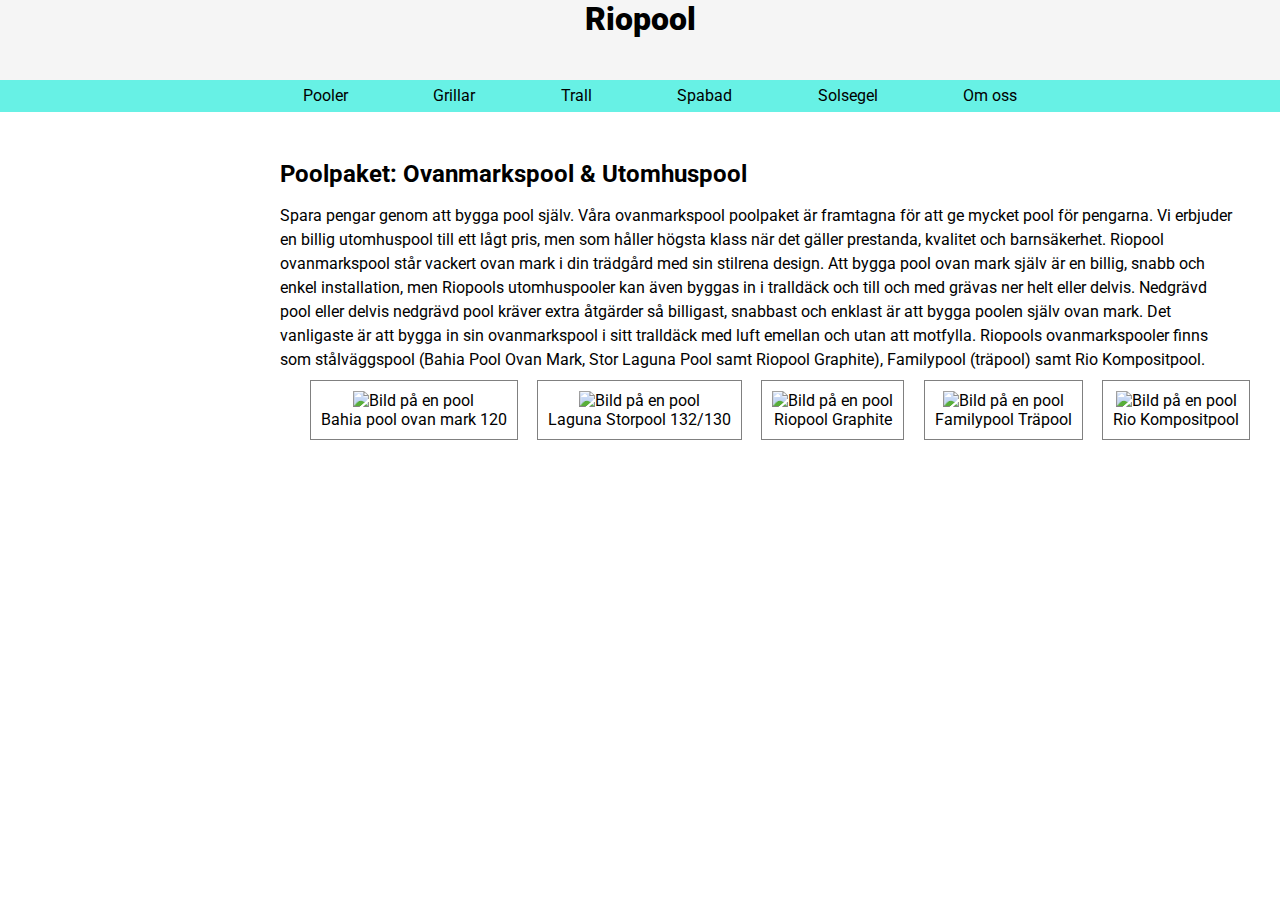
==== pooler.html @ f3896379 "La till en delsida" ====
<!DOCTYPE html>
<html lang="en">
  <head>
    <meta charset="UTF-8" />
    <meta http-equiv="X-UA-Compatible" content="IE=edge" />
    <meta name="viewport" content="width=device-width, initial-scale=1.0" />
    <link rel="stylesheet" href="style.css" />
    <link rel="preconnect" href="https://fonts.gstatic.com" />
    <link
      href="https://fonts.googleapis.com/css2?family=Roboto&display=swap"
      rel="stylesheet"
    />
    <script defer src="code.js"></script>
    <title>Riopool</title>
  </head>
  <body>
    <header>
      <h1>
        <a href="index.html"><strong>Riopool</strong></a>
      </h1>
    </header>
    <div class="Navbar">
      <nav>
        <ul>
          <li><a href="pooler.html">Pooler</a></li>
          <li><a href="grill.html">Grillar</a></li>
          <li><a href="">Trall</a></li>
          <li><a href="">Spabad</a></li>
          <li><a href="">Solsegel </a></li>
          <li><a href="om_oss.html">Om oss</a></li>
        </ul>
      </nav>
    </div>
    <div class="Pooler-Text">
      <h2>Poolpaket: Ovanmarkspool & Utomhuspool</h2>
      <p>
        Spara pengar genom att bygga pool själv. Våra ovanmarkspool poolpaket är
        framtagna för att ge mycket pool för pengarna. Vi erbjuder en billig
        utomhuspool till ett lågt pris, men som håller högsta klass när det
        gäller prestanda, kvalitet och barnsäkerhet. Riopool ovanmarkspool står
        vackert ovan mark i din trädgård med sin stilrena design. Att bygga pool
        ovan mark själv är en billig, snabb och enkel installation, men Riopools
        utomhuspooler kan även byggas in i tralldäck och till och med grävas ner
        helt eller delvis. Nedgrävd pool eller delvis nedgrävd pool kräver extra
        åtgärder så billigast, snabbast och enklast är att bygga poolen själv
        ovan mark. Det vanligaste är att bygga in sin ovanmarkspool i sitt
        tralldäck med luft emellan och utan att motfylla. Riopools
        ovanmarkspooler finns som stålväggspool (Bahia Pool Ovan Mark, Stor
        Laguna Pool samt Riopool Graphite), Familypool (träpool) samt Rio
        Kompositpool.
      </p>
    </div>
    <div class="Pooler-Bilder">
      <ul>
        <li>
          <img src="bilder/Bahia2.jpg" alt="Bild på en pool" />
          <p>Bahia pool ovan mark 120</p>
        </li>
        <li>
          <img src="bilder/laguna.jpg" alt="Bild på en pool" />
          <p>Laguna Storpool 132/130</p>
        </li>
        <li>
          <img src="bilder/Graphite.jpg" alt="Bild på en pool" />
          <p>Riopool Graphite</p>
        </li>
        <li>
          <img src="bilder/familypool.jpg" alt="Bild på en pool" />
          <p>Familypool Träpool</p>
        </li>
        <li>
          <img src="bilder/Kompositpool2.jpg" alt="Bild på en pool" />
          <p>Rio Kompositpool</p>
        </li>
      </ul>
    </div>
  </body>
</html>
---- style.css ----
* {
  margin: 0;
  font-family: "Roboto", sans-serif;
}
a {
  text-decoration: none;
  color: black;
}
header {
  display: flex;
  width: 100%;
  height: 5rem;
  justify-content: space-evenly;
  position: fixed;
  top: 0;
  font-family: "Roboto", sans-serif;
  background-color: whitesmoke;
}
.Navbar {
  top: 5rem;
  position: fixed;
  width: 100%;
}
nav {
  margin-top: 0;
  padding: auto;
  width: 100%;
  background-color: rgb(103, 241, 229);
}
nav ul {
  width: 50rem;
  margin: auto;
  height: 2rem;
  list-style: none;
  display: flex;
  justify-content: space-between;
}
nav li {
  margin: auto;
  color: blue;
  padding: auto;
  line-height: 2rem;
  padding-left: 2rem;
  padding-right: 2rem;
  font-family: "Roboto", sans-serif;
}
nav li:hover {
  background-color: rgba(93, 162, 194, 0.342);
}
.Main-area {
  margin-top: 7rem;
  width: 100%;
  font-family: "Roboto", sans-serif;
}
.Kampanj {
  width: 100%;
  position: relative;
  margin: 0%;
}
.Kampanj img {
  width: 100%;
}
.Kampanj h2 {
  color: white;
  position: absolute;
  font-size: 3rem;
  width: 15ch;
  top: calc(50% - 12rem);
}
.Kampanj-text {
  color: whitesmoke;
  position: absolute;
  font-size: larger;
  top: 50%;
  left: 15%;
  width: 35ch;
}
.Kampanj-text p {
  margin-top: 5%;
  border-radius: 25px;
  background-color: rgb(12, 171, 219);
  padding: 10px;
}
.Kampanj2 {
  background: #ffad33;
  margin: 0px;
  padding: 2%;
  text-align: center;
}
.Kampanj2 a {
  color: whitesmoke;
}
.arrow {
  border: solid black;
  border-width: 0 3px 3px 0;
  display: inline-block;
  padding: 6px;
}

.right {
  transform: rotate(-45deg);
  -webkit-transform: rotate(-45deg);
  border-color: whitesmoke;
}
.Main-text {
  display: flex;
  justify-content: center;
  flex-direction: column;
  margin-top: 7rem;
  width: 100%;
  text-align: center;
}
.Main-text p {
  margin: auto;
  width: 50rem;
}
.Pooler-Text {
  margin-left: 15rem;
  margin-top: 10rem;
  width: auto;
  text-align: left;
}
.Pooler-Text h2 {
  width: 60rem;
  margin: auto;
  padding-bottom: 1rem;
}
.Pooler-Text p {
  margin: auto;
  width: 60rem;
  line-height: 1.5rem;
}
.Pooler-Bilder {
  margin-left: 15rem;
  width: auto;
}
.Pooler-Bilder ul {
  margin-left: 15rem;
  margin: auto;
  width: 60rem;
  display: flex;
  justify-content: space-around;
  flex-wrap: wrap;
}
.Pooler-Bilder img {
  width: 10rem;
}
.Pooler-Bilder li {
  list-style: none;
  margin: 0.5rem;
  width: auto;
  border-style: solid;
  border-width: 1px;
  border-color: grey;
  padding: 10px;
  text-align: center;
}
footer {
  width: 100%;
  margin: 0px;
}

footer ul {
  display: flex;
  justify-content: space-evenly;
  flex-direction: row;
  list-style: none;
}
.footer_list {
  height: 100%;
  padding: 1px;
  display: flex;
  justify-content: space-between;
  flex-direction: column;
}
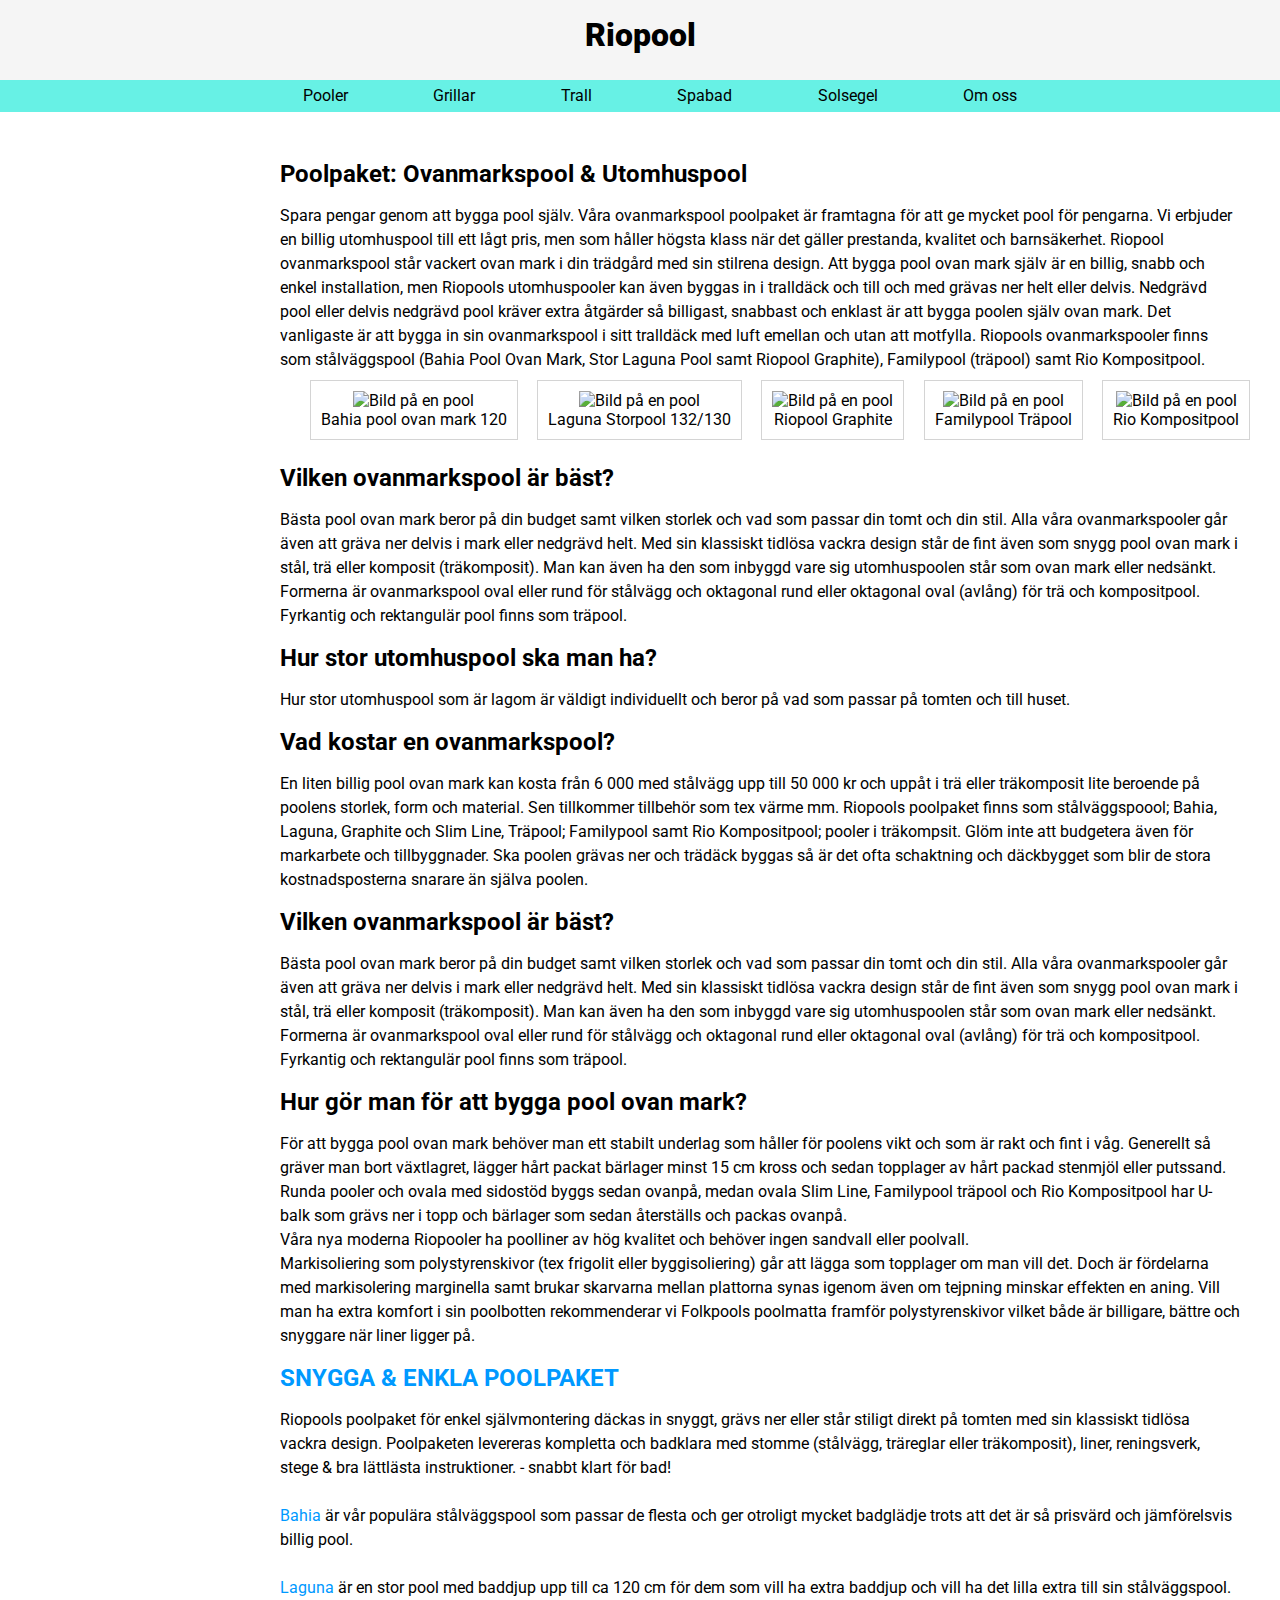
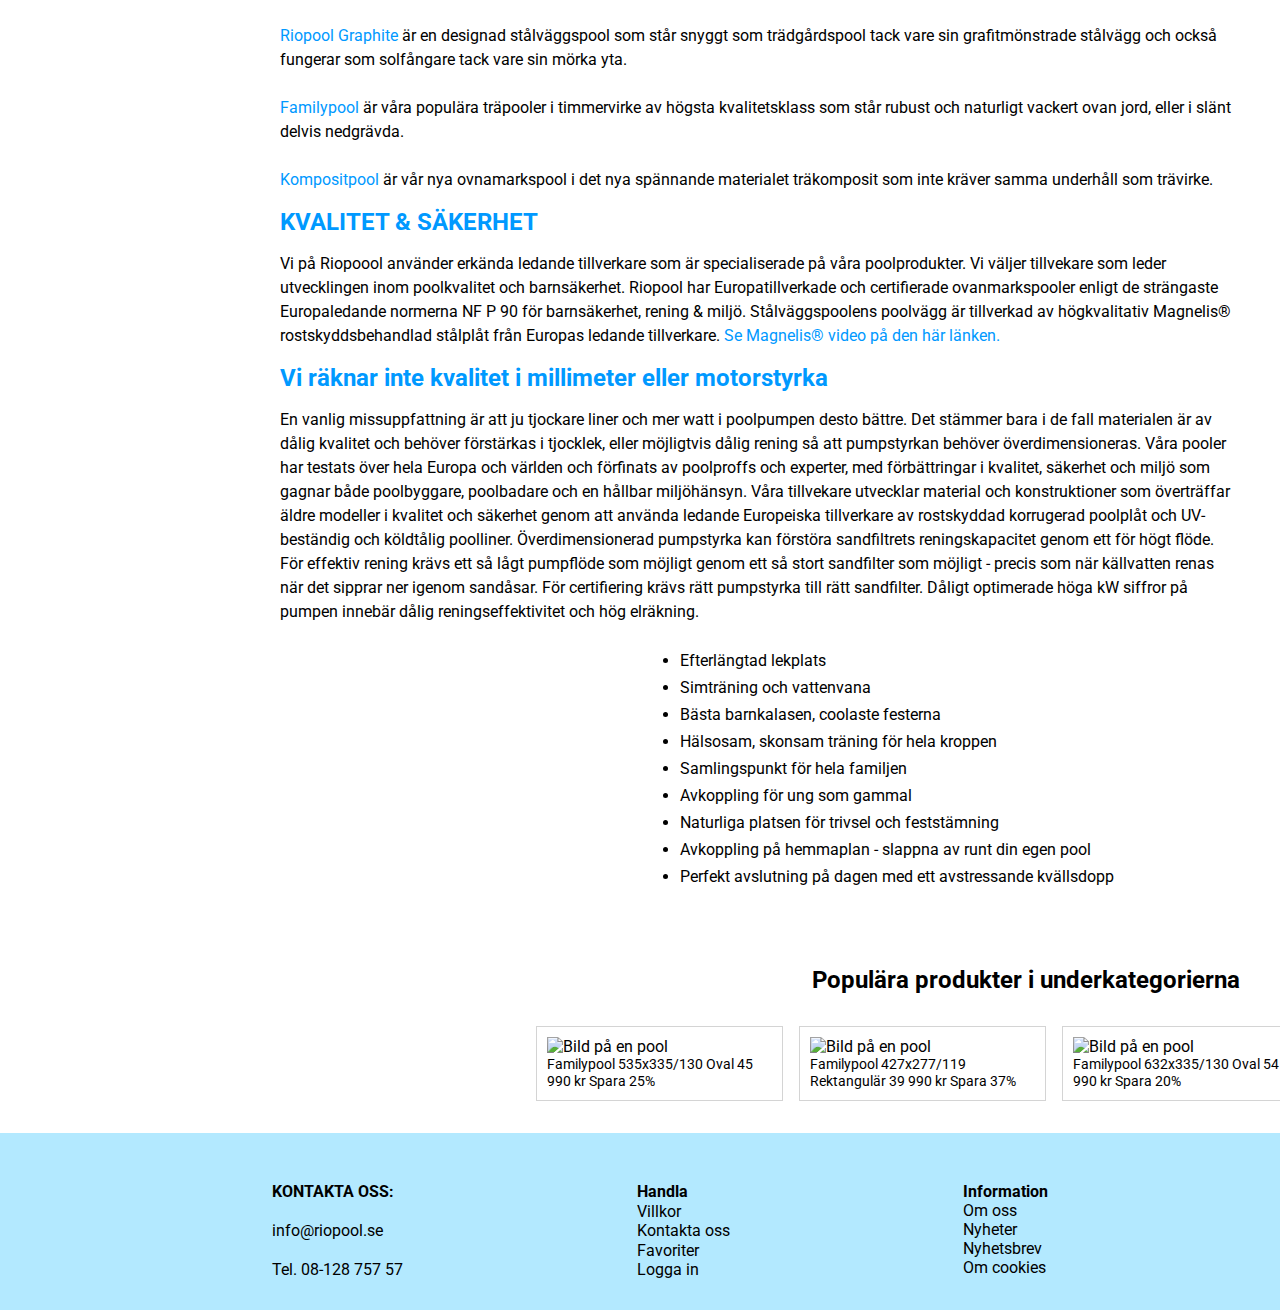
==== commit 98d056f5: "pooler.html klar" ====
--- a/pooler.html
+++ b/pooler.html
@@ -31,7 +31,7 @@
         </ul>
       </nav>
     </div>
-    <div class="Pooler-Text">
+    <div class="Pooler-Text Margin">
       <h2>Poolpaket: Ovanmarkspool & Utomhuspool</h2>
       <p>
         Spara pengar genom att bygga pool själv. Våra ovanmarkspool poolpaket är
@@ -53,26 +53,253 @@
     <div class="Pooler-Bilder">
       <ul>
         <li>
-          <img src="bilder/Bahia2.jpg" alt="Bild på en pool" />
-          <p>Bahia pool ovan mark 120</p>
-        </li>
-        <li>
-          <img src="bilder/laguna.jpg" alt="Bild på en pool" />
-          <p>Laguna Storpool 132/130</p>
-        </li>
-        <li>
-          <img src="bilder/Graphite.jpg" alt="Bild på en pool" />
-          <p>Riopool Graphite</p>
-        </li>
-        <li>
-          <img src="bilder/familypool.jpg" alt="Bild på en pool" />
-          <p>Familypool Träpool</p>
-        </li>
-        <li>
-          <img src="bilder/Kompositpool2.jpg" alt="Bild på en pool" />
-          <p>Rio Kompositpool</p>
+          <a href="pooler.html"
+            ><img src="bilder/Bahia2.jpg" alt="Bild på en pool" />
+            <p>Bahia pool ovan mark 120</p></a
+          >
+        </li>
+        <li>
+          <a href="pooler.html"
+            ><img src="bilder/laguna.jpg" alt="Bild på en pool" />
+            <p>Laguna Storpool 132/130</p></a
+          >
+        </li>
+        <li>
+          <a href="pooler.html">
+            <img src="bilder/Graphite.jpg" alt="Bild på en pool" />
+            <p>Riopool Graphite</p></a
+          >
+        </li>
+        <li>
+          <a href="pooler.html"
+            ><img src="bilder/familypool.jpg" alt="Bild på en pool" />
+            <p>Familypool Träpool</p></a
+          >
+        </li>
+        <li>
+          <a href="pooler.html"
+            ><img src="bilder/Kompositpool2.jpg" alt="Bild på en pool" />
+            <p>Rio Kompositpool</p></a
+          >
         </li>
       </ul>
     </div>
+    <div class="Pooler-Text">
+      <h2>Vilken ovanmarkspool är bäst?</h2>
+      <p>
+        Bästa pool ovan mark beror på din budget samt vilken storlek och vad som
+        passar din tomt och din stil. Alla våra ovanmarkspooler går även att
+        gräva ner delvis i mark eller nedgrävd helt. Med sin klassiskt tidlösa
+        vackra design står de fint även som snygg pool ovan mark i stål, trä
+        eller komposit (träkomposit). Man kan även ha den som inbyggd vare sig
+        utomhuspoolen står som ovan mark eller nedsänkt. Formerna är
+        ovanmarkspool oval eller rund för stålvägg och oktagonal rund eller
+        oktagonal oval (avlång) för trä och kompositpool. Fyrkantig och
+        rektangulär pool finns som träpool.
+      </p>
+    </div>
+    <div class="Pooler-Text">
+      <h2>Hur stor utomhuspool ska man ha?</h2>
+      <p>
+        Hur stor utomhuspool som är lagom är väldigt individuellt och beror på
+        vad som passar på tomten och till huset.
+      </p>
+    </div>
+    <div class="Pooler-Text">
+      <h2>Vad kostar en ovanmarkspool?</h2>
+      <p>
+        En liten billig pool ovan mark kan kosta från 6 000 med stålvägg upp
+        till 50 000 kr och uppåt i trä eller träkomposit lite beroende på
+        poolens storlek, form och material. Sen tillkommer tillbehör som tex
+        värme mm. Riopools poolpaket finns som stålväggspoool; Bahia, Laguna,
+        Graphite och Slim Line, Träpool; Familypool samt Rio Kompositpool;
+        pooler i träkompsit. Glöm inte att budgetera även för markarbete och
+        tillbyggnader. Ska poolen grävas ner och trädäck byggas så är det ofta
+        schaktning och däckbygget som blir de stora kostnadsposterna snarare än
+        själva poolen.
+      </p>
+    </div>
+    <div class="Pooler-Text">
+      <h2>Vilken ovanmarkspool är bäst?</h2>
+      <p>
+        Bästa pool ovan mark beror på din budget samt vilken storlek och vad som
+        passar din tomt och din stil. Alla våra ovanmarkspooler går även att
+        gräva ner delvis i mark eller nedgrävd helt. Med sin klassiskt tidlösa
+        vackra design står de fint även som snygg pool ovan mark i stål, trä
+        eller komposit (träkomposit). Man kan även ha den som inbyggd vare sig
+        utomhuspoolen står som ovan mark eller nedsänkt. Formerna är
+        ovanmarkspool oval eller rund för stålvägg och oktagonal rund eller
+        oktagonal oval (avlång) för trä och kompositpool. Fyrkantig och
+        rektangulär pool finns som träpool.
+      </p>
+    </div>
+    <div class="Pooler-Text">
+      <h2>Hur gör man för att bygga pool ovan mark?</h2>
+      <p>
+        För att bygga pool ovan mark behöver man ett stabilt underlag som håller
+        för poolens vikt och som är rakt och fint i våg. Generellt så gräver man
+        bort växtlagret, lägger hårt packat bärlager minst 15 cm kross och sedan
+        topplager av hårt packad stenmjöl eller putssand. Runda pooler och ovala
+        med sidostöd byggs sedan ovanpå, medan ovala Slim Line, Familypool
+        träpool och Rio Kompositpool har U-balk som grävs ner i topp och
+        bärlager som sedan återställs och packas ovanpå.
+      </p>
+      <p>
+        Våra nya moderna Riopooler ha poolliner av hög kvalitet och behöver
+        ingen sandvall eller poolvall.
+      </p>
+      <p>
+        Markisoliering som polystyrenskivor (tex frigolit eller byggisoliering)
+        går att lägga som topplager om man vill det. Doch är fördelarna med
+        markisolering marginella samt brukar skarvarna mellan plattorna synas
+        igenom även om tejpning minskar effekten en aning. Vill man ha extra
+        komfort i sin poolbotten rekommenderar vi Folkpools poolmatta framför
+        polystyrenskivor vilket både är billigare, bättre och snyggare när liner
+        ligger på.
+      </p>
+    </div>
+    <div class="Pooler-Text Blue">
+      <h2>SNYGGA & ENKLA POOLPAKET</h2>
+      <p>
+        Riopools poolpaket för enkel självmontering däckas in snyggt, grävs ner
+        eller står stiligt direkt på tomten med sin klassiskt tidlösa vackra
+        design. Poolpaketen levereras kompletta och badklara med stomme
+        (stålvägg, träreglar eller träkomposit), liner, reningsverk, stege & bra
+        lättlästa instruktioner. - snabbt klart för bad!
+      </p>
+      <p>
+        <br />
+        <a href="pooler.html">Bahia</a> är vår populära stålväggspool som passar
+        de flesta och ger otroligt mycket badglädje trots att det är så prisvärd
+        och jämförelsvis billig pool.
+      </p>
+      <p>
+        <br /><a href="pooler.html">Laguna </a>
+        är en stor pool med baddjup upp till ca 120 cm för dem som vill ha extra
+        baddjup och vill ha det lilla extra till sin stålväggspool.
+      </p>
+      <p>
+        <br />
+        <a href="pooler.html">Riopool Graphite </a>
+        är en designad stålväggspool som står snyggt som trädgårdspool tack vare
+        sin grafitmönstrade stålvägg och också fungerar som solfångare tack vare
+        sin mörka yta.
+      </p>
+      <p>
+        <br />
+        <a href="pooler.html">Familypool</a>
+        är våra populära träpooler i timmervirke av högsta kvalitetsklass som
+        står rubust och naturligt vackert ovan jord, eller i slänt delvis
+        nedgrävda.
+      </p>
+      <p>
+        <br />
+        <a href="pooler.html">Kompositpool</a>
+        är vår nya ovnamarkspool i det nya spännande materialet träkomposit som
+        inte kräver samma underhåll som trävirke.
+      </p>
+    </div>
+    <div class="Pooler-Text Blue">
+      <h2>KVALITET & SÄKERHET</h2>
+      <p>
+        Vi på Riopoool använder erkända ledande tillverkare som är
+        specialiserade på våra poolprodukter. Vi väljer tillvekare som leder
+        utvecklingen inom poolkvalitet och barnsäkerhet. Riopool har
+        Europatillverkade och certifierade ovanmarkspooler enligt de strängaste
+        Europaledande normerna NF P 90 för barnsäkerhet, rening & miljö.
+        Stålväggspoolens poolvägg är tillverkad av högkvalitativ Magnelis®
+        rostskyddsbehandlad stålplåt från Europas ledande tillverkare.
+        <a href="https://www.youtube.com/watch?v=xAIQbA1Xqcg"
+          >Se Magnelis® video på den här länken.</a
+        >
+      </p>
+    </div>
+    <div class="Pooler-Text Blue">
+      <h2>Vi räknar inte kvalitet i millimeter eller motorstyrka</h2>
+      <p>
+        En vanlig missuppfattning är att ju tjockare liner och mer watt i
+        poolpumpen desto bättre. Det stämmer bara i de fall materialen är av
+        dålig kvalitet och behöver förstärkas i tjocklek, eller möjligtvis dålig
+        rening så att pumpstyrkan behöver överdimensioneras. Våra pooler har
+        testats över hela Europa och världen och förfinats av poolproffs och
+        experter, med förbättringar i kvalitet, säkerhet och miljö som gagnar
+        både poolbyggare, poolbadare och en hållbar miljöhänsyn. Våra tillvekare
+        utvecklar material och konstruktioner som överträffar äldre modeller i
+        kvalitet och säkerhet genom att använda ledande Europeiska tillverkare
+        av rostskyddad korrugerad poolplåt och UV-beständig och köldtålig
+        poolliner. Överdimensionerad pumpstyrka kan förstöra sandfiltrets
+        reningskapacitet genom ett för högt flöde. För effektiv rening krävs ett
+        så lågt pumpflöde som möjligt genom ett så stort sandfilter som möjligt
+        - precis som när källvatten renas när det sipprar ner igenom sandåsar.
+        För certifiering krävs rätt pumpstyrka till rätt sandfilter. Dåligt
+        optimerade höga kW siffror på pumpen innebär dålig reningseffektivitet
+        och hög elräkning.
+      </p>
+    </div>
+    <div class="Pooler-Bild">
+      <img src="bilder/Kvalitetskontroll.png" alt="" />
+    </div>
+    <div class="Pooler-Lista">
+      <ul>
+        <li>Efterlängtad lekplats</li>
+        <li>Simträning och vattenvana</li>
+        <li>Bästa barnkalasen, coolaste festerna</li>
+        <li>Hälsosam, skonsam träning för hela kroppen</li>
+        <li>Samlingspunkt för hela familjen</li>
+        <li>Avkoppling för ung som gammal</li>
+        <li>Naturliga platsen för trivsel och feststämning</li>
+        <li>Avkoppling på hemmaplan - slappna av runt din egen pool</li>
+        <li>Perfekt avslutning på dagen med ett avstressande kvällsdopp</li>
+      </ul>
+    </div>
+
+    <div class="Pooler-Produkter">
+      <h2>Populära produkter i underkategorierna</h2>
+      <ul>
+        <li>
+          <img src="bilder/Pool1.jpg" alt="Bild på en pool" />
+          <p>Familypool 535x335/130 Oval 45 990 kr Spara 25%</p>
+        </li>
+        <li>
+          <img src="bilder/Pool2.jpg" alt="Bild på en pool" />
+          <p>Familypool 427x277/119 Rektangulär 39 990 kr Spara 37%</p>
+        </li>
+        <li>
+          <img src="bilder/Pool3.jpg" alt="Bild på en pool" />
+          <p>Familypool 632x335/130 Oval 54 990 kr Spara 20%</p>
+        </li>
+        <li>
+          <img src="bilder/Pool4.jpg" alt="Bild på en pool" />
+          <p>Rio Kompositpool rund 410/124 48 990 kr</p>
+        </li>
+      </ul>
+    </div>
+    <footer>
+      <ul>
+        <li>
+          <ul class="footer_list">
+            <li><strong> KONTAKTA OSS:</strong></li>
+            <li>info@riopool.se</li>
+            <li>Tel. 08-128 757 57</li>
+          </ul>
+        </li>
+        <li>
+          <ul class="footer_list">
+            <li><strong>Handla</strong></li>
+            <li><a href="">Villkor</a></li>
+            <li><a href="">Kontakta oss</a></li>
+            <li><a href="">Favoriter</a></li>
+            <li><a href="">Logga in</a></li>
+          </ul>
+        </li>
+        <ul class="footer_list">
+          <li><strong>Information</strong></li>
+          <li><a href="om_oss.html">Om oss</a></li>
+          <li><a href="">Nyheter</a></li>
+          <li><a href="">Nyhetsbrev</a></li>
+          <li><a href="">Om cookies</a></li>
+        </ul>
+      </ul>
+    </footer>
   </body>
 </html>
--- a/style.css
+++ b/style.css
@@ -7,6 +7,7 @@
   color: black;
 }
 header {
+  padding-top: 1rem;
   display: flex;
   width: 100%;
   height: 5rem;
@@ -114,9 +115,10 @@
   margin: auto;
   width: 50rem;
 }
+
 .Pooler-Text {
   margin-left: 15rem;
-  margin-top: 10rem;
+  margin-top: 1rem;
   width: auto;
   text-align: left;
 }
@@ -151,13 +153,57 @@
   width: auto;
   border-style: solid;
   border-width: 1px;
-  border-color: grey;
+  border-color: rgb(212, 212, 212);
   padding: 10px;
   text-align: center;
 }
+.Pooler-Bild {
+  margin-left: 40rem;
+}
+.Pooler-Lista {
+  margin-left: 40rem;
+}
+.Pooler-Lista li {
+  margin-top: 0.5rem;
+}
+.Pooler-Produkter {
+  min-width: fit-content;
+  margin-top: 5rem;
+  margin-left: 30rem;
+}
+.Pooler-Produkter ul {
+  display: flex;
+  flex-direction: row;
+}
+.Pooler-Produkter li {
+  border-style: solid;
+  border-width: 1px;
+  border-color: rgb(212, 212, 212);
+  padding: 10px;
+  width: 25ch;
+  text-decoration: none;
+  list-style: none;
+  padding: auto;
+  margin: 0px;
+  margin-left: 1rem;
+}
+.Pooler-Produkter p {
+  font-size: 0.9rem;
+}
+.Pooler-Produkter img {
+  width: 10rem;
+}
+.Pooler-Produkter h2 {
+  text-align: center;
+  margin-bottom: 2rem;
+}
 footer {
   width: 100%;
   margin: 0px;
+  margin-top: 2rem;
+  padding-top: 3rem;
+  padding-bottom: 2rem;
+  background-color: rgba(86, 207, 255, 0.452);
 }
 
 footer ul {
@@ -173,3 +219,12 @@
   justify-content: space-between;
   flex-direction: column;
 }
+.Margin {
+  margin-top: 10rem;
+}
+.Blue h2 {
+  color: rgb(0, 153, 255);
+}
+.Blue a {
+  color: rgb(0, 153, 255);
+}
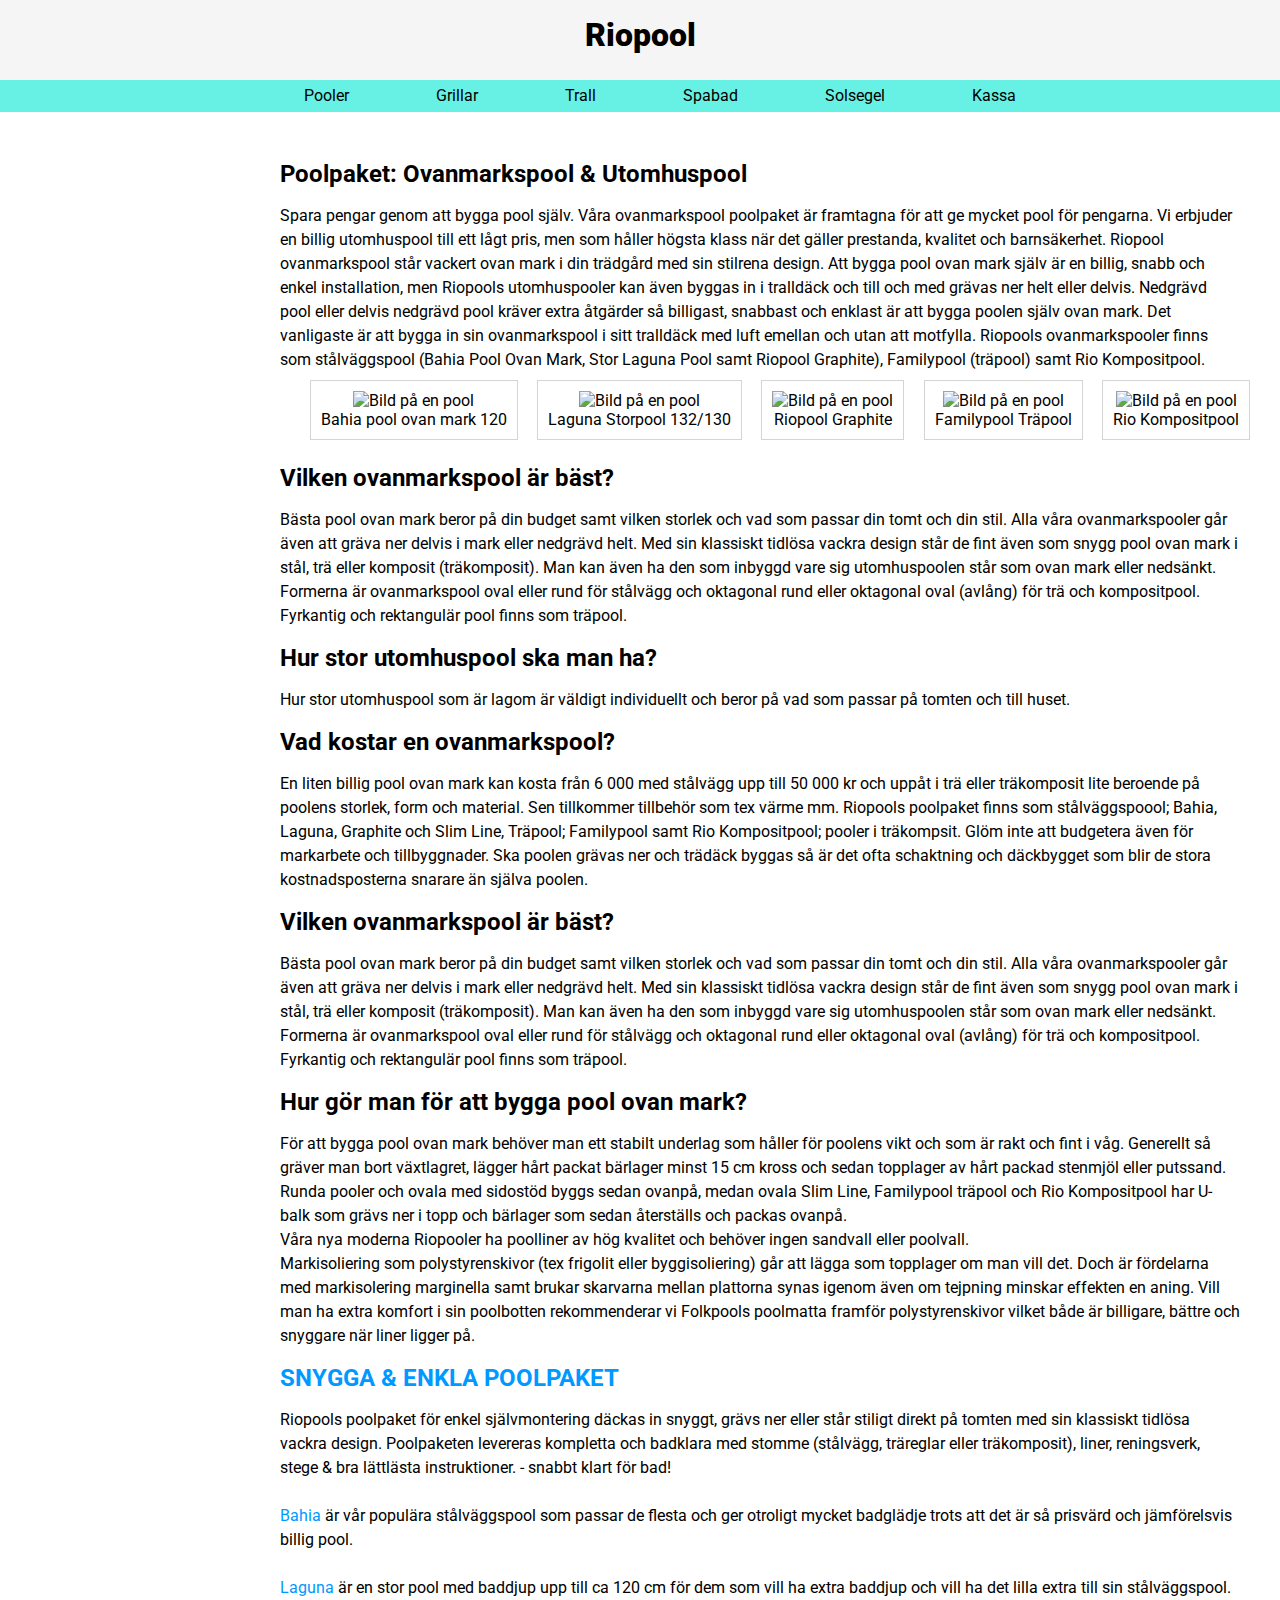
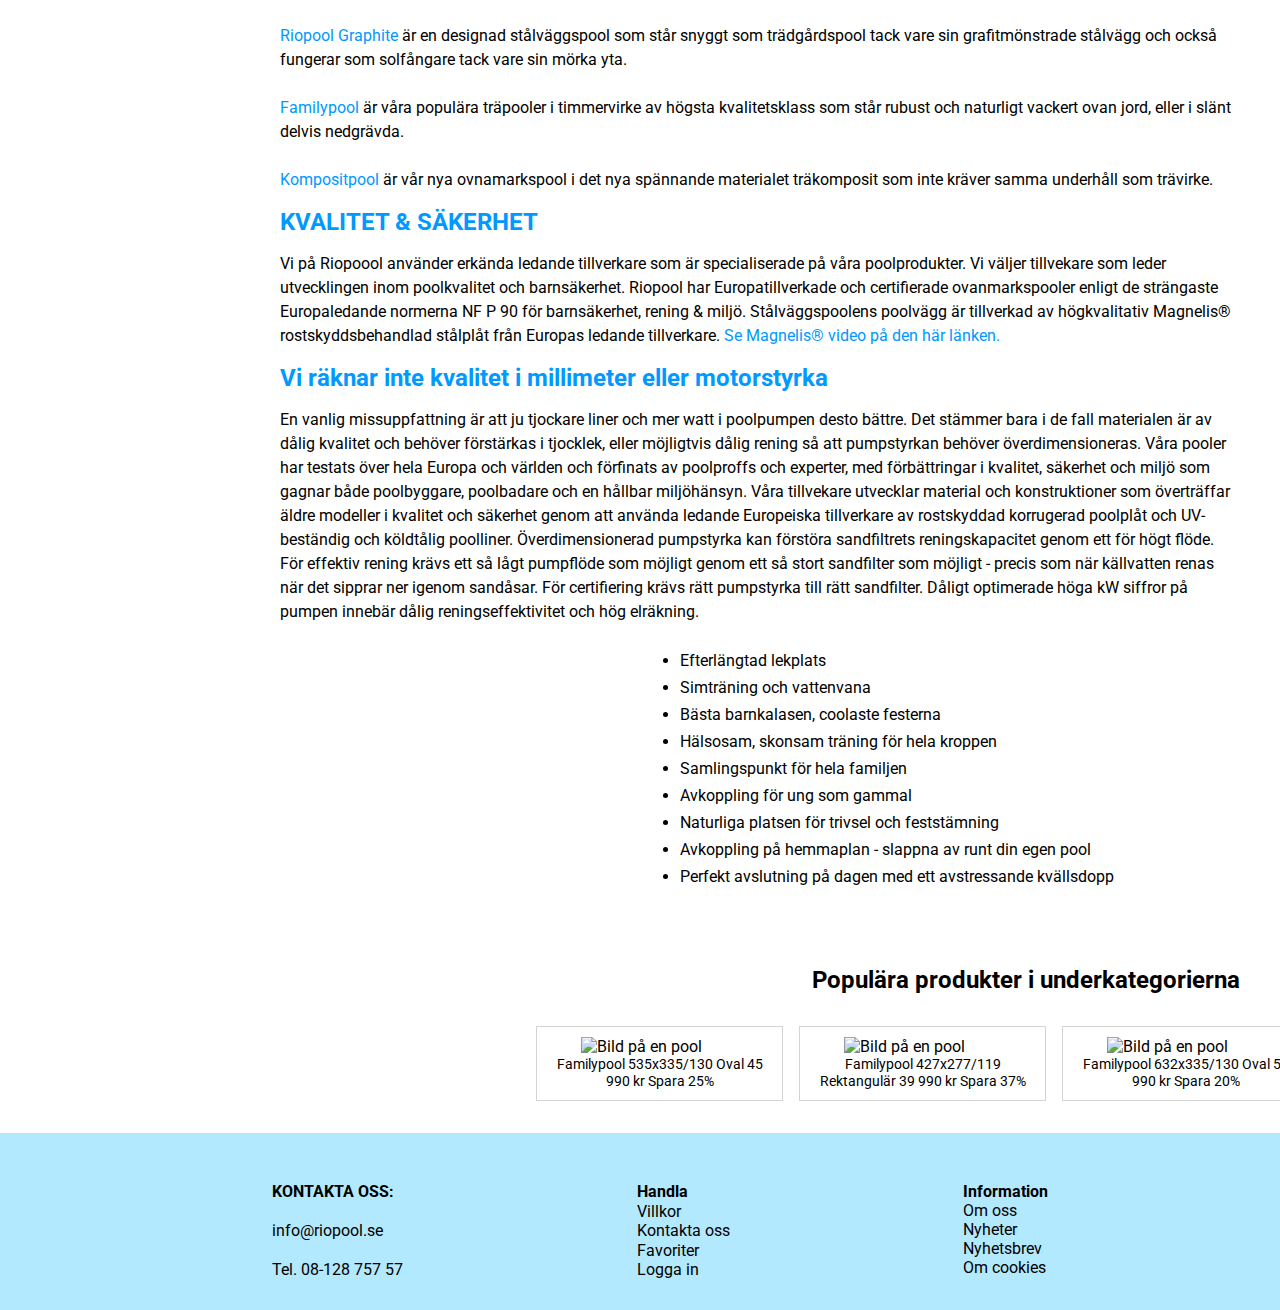
==== commit f652179a: "Sista fixen" ====
--- a/pooler.html
+++ b/pooler.html
@@ -23,11 +23,11 @@
       <nav>
         <ul>
           <li><a href="pooler.html">Pooler</a></li>
-          <li><a href="grill.html">Grillar</a></li>
+          <li><a href="">Grillar</a></li>
           <li><a href="">Trall</a></li>
           <li><a href="">Spabad</a></li>
           <li><a href="">Solsegel </a></li>
-          <li><a href="om_oss.html">Om oss</a></li>
+          <li><a href="">Kassa</a></li>
         </ul>
       </nav>
     </div>
@@ -257,20 +257,28 @@
       <h2>Populära produkter i underkategorierna</h2>
       <ul>
         <li>
-          <img src="bilder/Pool1.jpg" alt="Bild på en pool" />
-          <p>Familypool 535x335/130 Oval 45 990 kr Spara 25%</p>
-        </li>
-        <li>
-          <img src="bilder/Pool2.jpg" alt="Bild på en pool" />
-          <p>Familypool 427x277/119 Rektangulär 39 990 kr Spara 37%</p>
-        </li>
-        <li>
-          <img src="bilder/Pool3.jpg" alt="Bild på en pool" />
-          <p>Familypool 632x335/130 Oval 54 990 kr Spara 20%</p>
-        </li>
-        <li>
-          <img src="bilder/Pool4.jpg" alt="Bild på en pool" />
-          <p>Rio Kompositpool rund 410/124 48 990 kr</p>
+          <a href="pooler.html">
+            <img src="bilder/Pool1.jpg" alt="Bild på en pool" />
+            <p>Familypool 535x335/130 Oval 45 990 kr Spara 25%</p>
+          </a>
+        </li>
+        <li>
+          <a href="pooler.html">
+            <img src="bilder/Pool2.jpg" alt="Bild på en pool" />
+            <p>Familypool 427x277/119 Rektangulär 39 990 kr Spara 37%</p>
+          </a>
+        </li>
+        <li>
+          <a href="pooler.html">
+            <img src="bilder/Pool3.jpg" alt="Bild på en pool" />
+            <p>Familypool 632x335/130 Oval 54 990 kr Spara 20%</p>
+          </a>
+        </li>
+        <li>
+          <a href="pooler.html">
+            <img src="bilder/Pool4.jpg" alt="Bild på en pool" />
+            <p>Rio Kompositpool rund 410/124 48 990 kr</p>
+          </a>
         </li>
       </ul>
     </div>
--- a/style.css
+++ b/style.css
@@ -69,9 +69,9 @@
   top: calc(50% - 12rem);
 }
 .Kampanj-text {
-  color: whitesmoke;
+  color: rgb(255, 255, 255);
   position: absolute;
-  font-size: larger;
+  font-size: 3ch;
   top: 50%;
   left: 15%;
   width: 35ch;
@@ -103,6 +103,7 @@
   -webkit-transform: rotate(-45deg);
   border-color: whitesmoke;
 }
+
 .Main-text {
   display: flex;
   justify-content: center;
@@ -114,6 +115,30 @@
 .Main-text p {
   margin: auto;
   width: 50rem;
+}
+
+.Kategori_bilder {
+  width: auto;
+  background-color: rgba(0, 238, 255, 0.089);
+}
+.Kategori_bilder img {
+  width: 22rem;
+}
+.Kategori_bilder ul {
+  text-align: center;
+  display: flex;
+  flex-wrap: wrap;
+  text-decoration: none;
+  list-style: none;
+  margin-left: 15rem;
+  margin-right: 15rem;
+}
+.Kategori_bilder li {
+  margin: 2rem;
+  background-color: rgba(99, 99, 99, 0.384);
+}
+.Kategori_bilder p {
+  padding: 10px;
 }
 
 .Pooler-Text {
@@ -189,9 +214,11 @@
 }
 .Pooler-Produkter p {
   font-size: 0.9rem;
+  text-align: center;
 }
 .Pooler-Produkter img {
   width: 10rem;
+  padding-left: 15%;
 }
 .Pooler-Produkter h2 {
   text-align: center;
